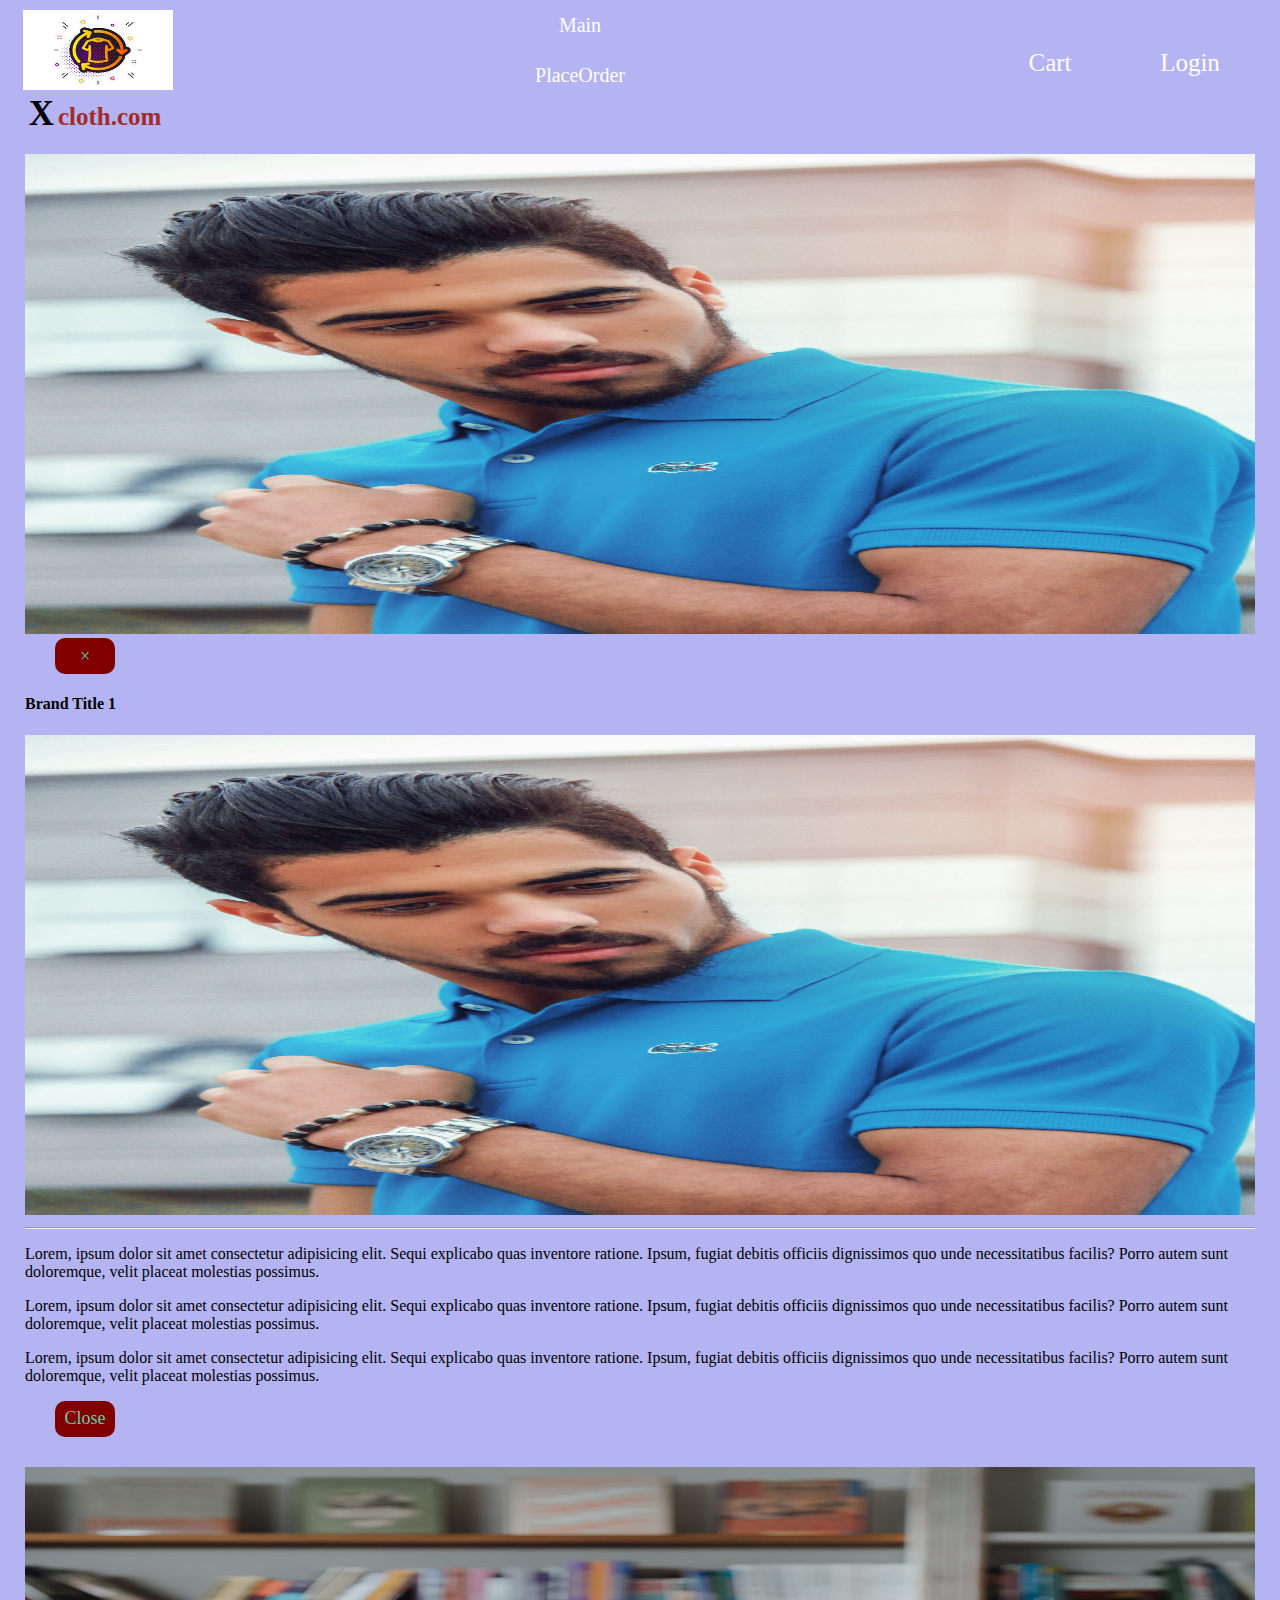
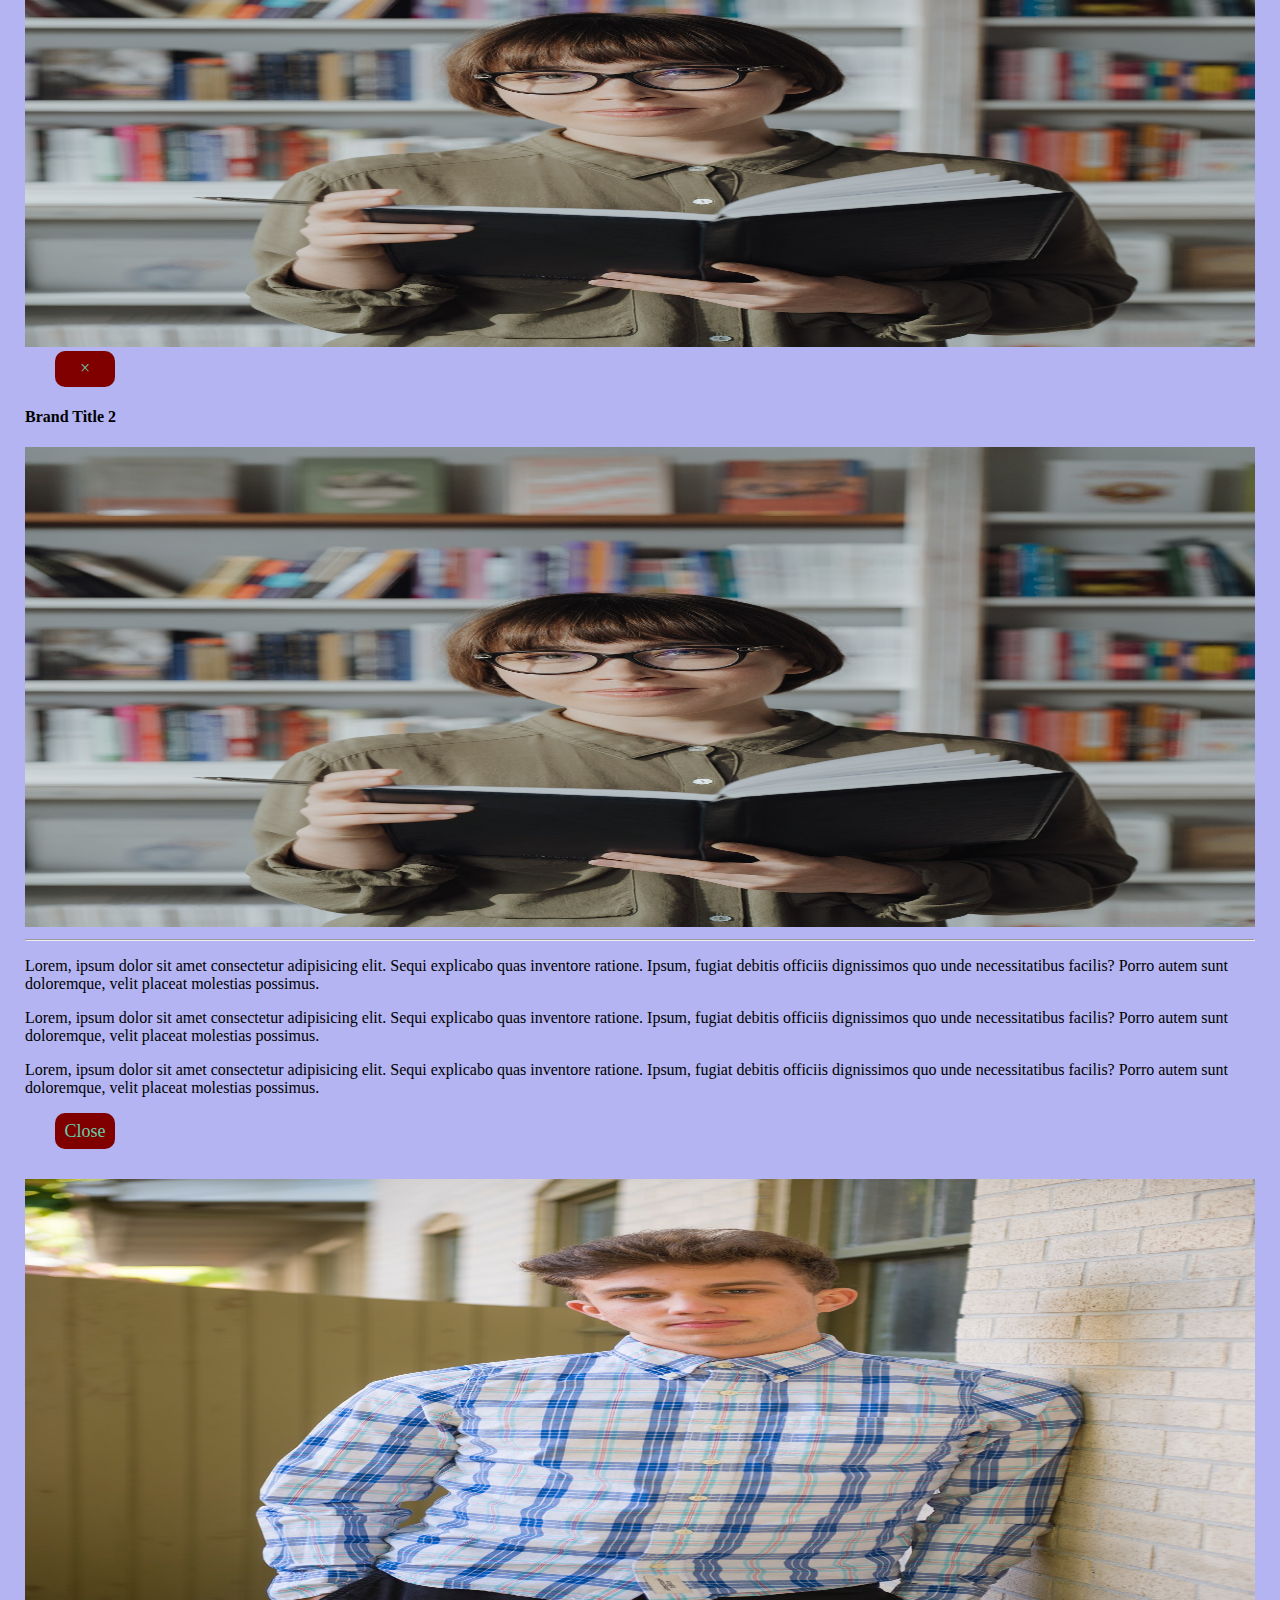
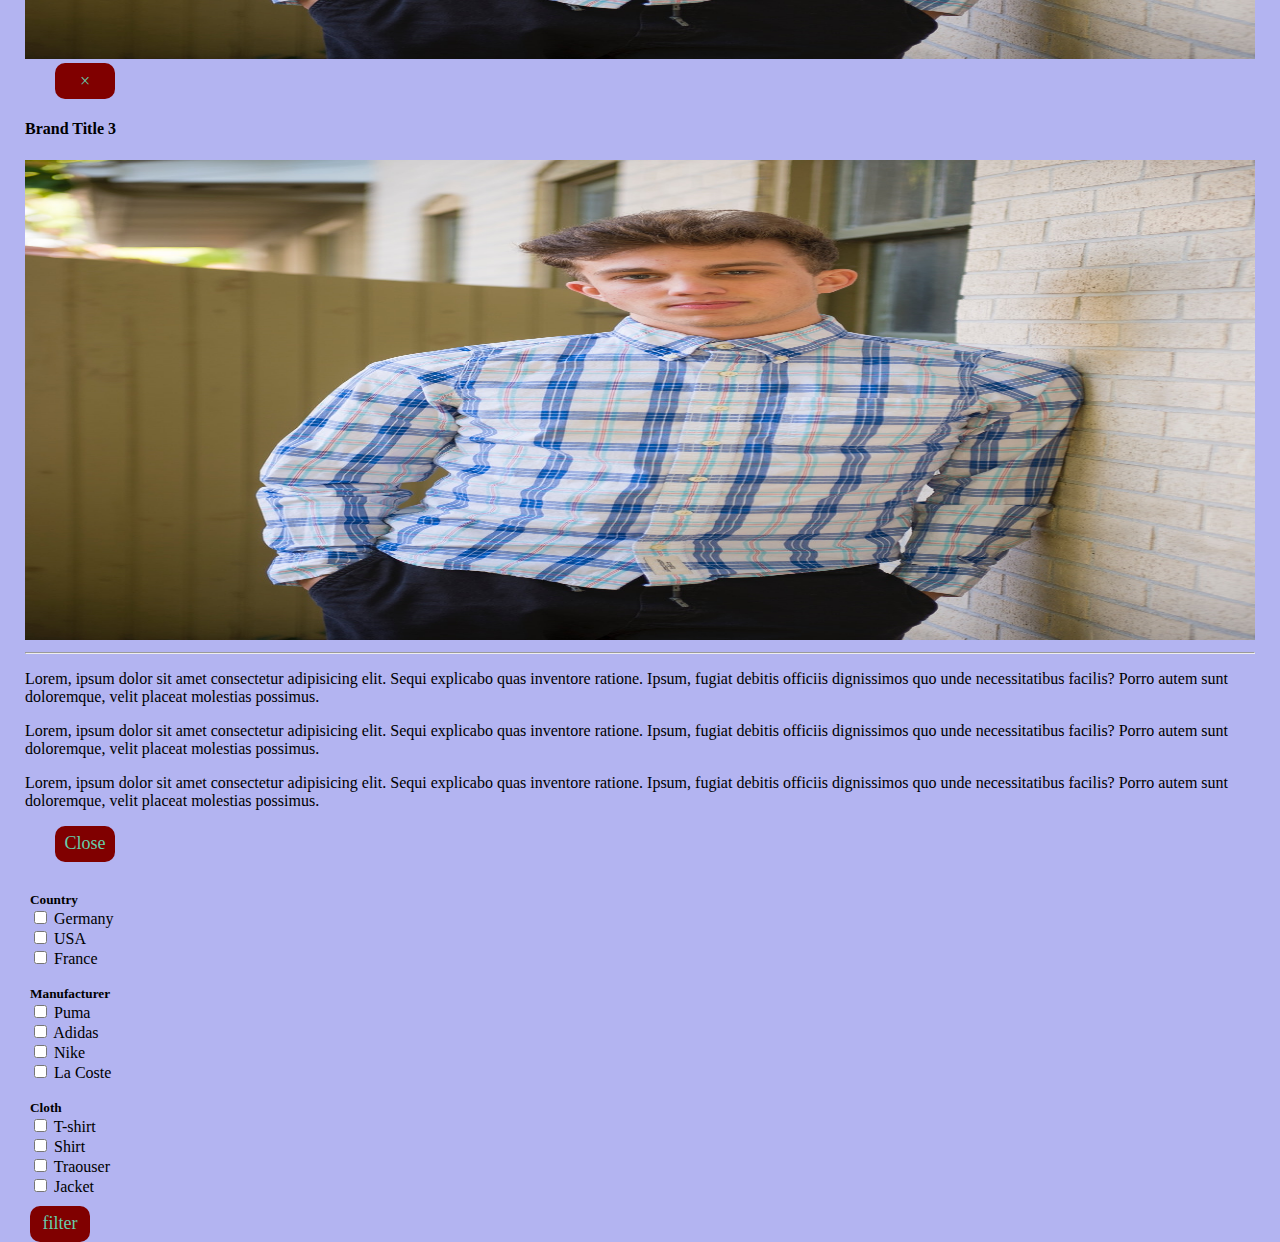
==== Customer pages/index.html @ aaee45ee "Organised folders" ====
<!DOCTYPE html>
<html lang="en">

<head>
    <meta charset="UTF-8">
    <meta name="viewport" content="width=device-width, initial-scale=1.0">
    <title>Xcloth.com</title>
    <!-- Bootstrap -->
    <link href="css/bootstrap.min.css" rel="stylesheet">

    <link rel="preconnect" href="https://fonts.gstatic.com">
    <link href="https://fonts.googleapis.com/css2?family=Cairo:wght@400;700&display=swap" rel="stylesheet">

    <link rel="stylesheet" href="https://stackpath.bootstrapcdn.com/font-awesome/4.7.0/css/font-awesome.min.css">
    <link href="CSS/style.css" rel="stylesheet" type="text/css" />

    <!-- HTML5 shim and Respond.js for IE8 support of HTML5 elements and media queries -->
    <!-- WARNING: Respond.js doesn't work if you view the page via file:// -->
    <!--[if lt IE 9]>
        <script src="https://oss.maxcdn.com/html5shiv/3.7.3/html5shiv.min.js"></script>
        <script src="https://oss.maxcdn.com/respond/1.4.2/respond.min.js"></script>
        <![endif]-->

</head>

<body>
    <div id="wrapper">
        <div id="header">

            <div id="main-header">
                <logo id="logo">
                    <img src="img/logo.jpg" alt="logo">
                    <span id="ist">X</span>
                    <span id="iist">cloth.com</span>
                </logo>

                <div id="user-menu">
                    <li><a href="#">Cart</a></li>
                    <li><a href="#">Login</a></li>
                </div>

                <div id="navigation">
                    <nav>
                        <a href="#">Main</a>
                        <a href="#">PlaceOrder</a>

                    </nav>
                </div>
                <section class="work">
                    <div class="container">
                        <div class="row">
                            <div class="title text-center">
                                <div class="border"></div>
                            </div>
                            <div class="col-xs-12 col-sm-4 w_item">
                                <img src="img/1.jpg" alt="Brand 1" data-toggle="modal" data-target="#myModal">
                                <!-- Button trigger modal -->

                                
                                <!-- Modal -->
                                <div class="modal fade" id="myModal" tabindex="-1" role="dialog"
                                    aria-labelledby="myModalLabel">
                                    <div class="modal-dialog" role="document">
                                        <div class="modal-content">
                                            <div class="modal-header">
                                                <button type="button" class="close" data-dismiss="modal"
                                                    aria-label="Close">
                                                    <span aria-hidden="true">&times;</span>
                                                </button>
                                                <h4 class="modal-title" id="myModalLabel">Brand Title 1</h4>
                                            </div>
                                            <div class="modal-body">
                                                <img src="img/1.jpg" alt="Brand 1">
                                                <hr>
                                                <p>Lorem, ipsum dolor sit amet consectetur adipisicing elit. Sequi
                                                    explicabo quas
                                                    inventore
                                                    ratione. Ipsum, fugiat debitis officiis dignissimos quo unde
                                                    necessitatibus
                                                    facilis?
                                                    Porro autem sunt doloremque, velit placeat molestias possimus.</p>
                                                <p>Lorem, ipsum dolor sit amet consectetur adipisicing elit. Sequi
                                                    explicabo quas
                                                    inventore
                                                    ratione. Ipsum, fugiat debitis officiis dignissimos quo unde
                                                    necessitatibus
                                                    facilis?
                                                    Porro autem sunt doloremque, velit placeat molestias possimus.</p>
                                                <p>Lorem, ipsum dolor sit amet consectetur adipisicing elit. Sequi
                                                    explicabo quas
                                                    inventore
                                                    ratione. Ipsum, fugiat debitis officiis dignissimos quo unde
                                                    necessitatibus
                                                    facilis?
                                                    Porro autem sunt doloremque, velit placeat molestias possimus.</p>
                                            </div>
                                            <div class="modal-footer">
                                                <button type="button" class="btn btn-default"
                                                    data-dismiss="modal">Close</button>
                                            </div>
                                        </div>
                                    </div>
                                </div>
                            </div>
                            <div class="col-xs-12 col-sm-4 w_item">
                                <img src="img/2.jpg" alt="Brand 2" data-toggle="modal" data-target="#myModal2">
                                <!-- Button trigger modal -->

                                <!-- Modal -->
                                <div class="modal fade" id="myModal2" tabindex="-1" role="dialog"
                                    aria-labelledby="myModalLabel">
                                    <div class="modal-dialog" role="document">
                                        <div class="modal-content">
                                            <div class="modal-header">
                                                <button type="button" class="close" data-dismiss="modal"
                                                    aria-label="Close">
                                                    <span aria-hidden="true">&times;</span>
                                                </button>
                                                <h4 class="modal-title" id="myModalLabel">Brand Title 2</h4>
                                            </div>
                                            <div class="modal-body">
                                                <img src="img/2.jpg" alt="Brand 2">
                                                <hr>
                                                <p>Lorem, ipsum dolor sit amet consectetur adipisicing elit. Sequi
                                                    explicabo quas
                                                    inventore
                                                    ratione. Ipsum, fugiat debitis officiis dignissimos quo unde
                                                    necessitatibus
                                                    facilis?
                                                    Porro autem sunt doloremque, velit placeat molestias possimus.</p>
                                                <p>Lorem, ipsum dolor sit amet consectetur adipisicing elit. Sequi
                                                    explicabo quas
                                                    inventore
                                                    ratione. Ipsum, fugiat debitis officiis dignissimos quo unde
                                                    necessitatibus
                                                    facilis?
                                                    Porro autem sunt doloremque, velit placeat molestias possimus.</p>
                                                <p>Lorem, ipsum dolor sit amet consectetur adipisicing elit. Sequi
                                                    explicabo quas
                                                    inventore
                                                    ratione. Ipsum, fugiat debitis officiis dignissimos quo unde
                                                    necessitatibus
                                                    facilis?
                                                    Porro autem sunt doloremque, velit placeat molestias possimus.</p>
                                            </div>
                                            <div class="modal-footer">
                                                <button type="button" class="btn btn-default"
                                                    data-dismiss="modal">Close</button>
                                            </div>
                                        </div>
                                    </div>
                                </div>
                            </div>
                            <div class="col-xs-12 col-sm-4 w_item">
                                <img src="img/3.jpg" alt="Brand 3" data-toggle="modal" data-target="#myModal3">
                                <!-- Button trigger modal -->

                                <!-- Modal -->
                                <div class="modal fade" id="myModal3" tabindex="-1" role="dialog"
                                    aria-labelledby="myModalLabel">
                                    <div class="modal-dialog" role="document">
                                        <div class="modal-content">
                                            <div class="modal-header">
                                                <button type="button" class="close" data-dismiss="modal"
                                                    aria-label="Close">
                                                    <span aria-hidden="true">&times;</span>
                                                </button>
                                                <h4 class="modal-title" id="myModalLabel">Brand Title 3</h4>
                                            </div>
                                            <div class="modal-body">
                                                <img src="img/3.jpg" alt="Brand 3">
                                                <hr>
                                                <p>Lorem, ipsum dolor sit amet consectetur adipisicing elit. Sequi
                                                    explicabo quas
                                                    inventore
                                                    ratione. Ipsum, fugiat debitis officiis dignissimos quo unde
                                                    necessitatibus
                                                    facilis?
                                                    Porro autem sunt doloremque, velit placeat molestias possimus.</p>
                                                <p>Lorem, ipsum dolor sit amet consectetur adipisicing elit. Sequi
                                                    explicabo quas
                                                    inventore
                                                    ratione. Ipsum, fugiat debitis officiis dignissimos quo unde
                                                    necessitatibus
                                                    facilis?
                                                    Porro autem sunt doloremque, velit placeat molestias possimus.</p>
                                                <p>Lorem, ipsum dolor sit amet consectetur adipisicing elit. Sequi
                                                    explicabo quas
                                                    inventore
                                                    ratione. Ipsum, fugiat debitis officiis dignissimos quo unde
                                                    necessitatibus
                                                    facilis?
                                                    Porro autem sunt doloremque, velit placeat molestias possimus.</p>
                                            </div>
                                            <div class="modal-footer">
                                                <button type="button" class="btn btn-default"
                                                    data-dismiss="modal">Close</button>
                                            </div>
                                        </div>
                                    </div>
                                </div>
                            </div>






                        </div>
                    </div>
                </section>

                <div class="content">
                    <br>
                    <h5>Country</h5>
                    <input type="checkbox">
                    <label> Germany</label><br>
                    <input type="checkbox">
                    <label> USA</label><br>
                    <input type="checkbox">
                    <label>France</label><br>
                    <br>
                    <h5>Manufacturer</h5>
                    <input type="checkbox">
                    <label> Puma</label><br>
                    <input type="checkbox">
                    <label> Adidas</label><br>
                    <input type="checkbox">
                    <label> Nike</label><br>
                    <input type="checkbox">
                    <label> La Coste</label><br>
                    <br>
                    <h5>Cloth</h5>
                    <input type="checkbox">
                    <label> T-shirt</label><br>
                    <input type="checkbox">
                    <label> Shirt</label><br>
                    <input type="checkbox">
                    <label> Traouser</label><br>
                    <input type="checkbox">
                    <label> Jacket</label><br>
                </div>

                <button>filter</button>

            </div>

        </div>
    </div>

    <!-- jQuery (necessary for Bootstrap's JavaScript plugins) -->
    <script src="https://ajax.googleapis.com/ajax/libs/jquery/1.12.4/jquery.min.js"></script>
    <!-- Include all compiled plugins (below), or include individual files as needed -->
    <script src="js/bootstrap.min.js"></script>
</body>

</html>
---- Customer pages/CSS/style.css ----
body{
    margin: 0;
    background-color: #b3b4f1;
    max-height: 100%;
    max-width: 100%;
}
#main-header{
    width: 100%;
    max-height: 100%;
}
#logo{
    width: 180px;
    background: #b3b4f1;

   float: left;
   text-align: center;
 padding-bottom: 20px;

}
#logo img {
    width: 150px;
    height: 80px;
    padding-left: 15px;
    padding-top: 10px;
}
#ist{
    color: black;
    font-size: 35px;
    font-weight: bold;
    margin-left: 10px;
    font-family: cursive;
    line-height: 40px;

}
#iist{
    color: brown;
    font-size: 25px;
    font-weight: bold;
    font-family: cursive;  

}

#navigation{
line-height: 50px;

}
nav{
width: 100%;
}
nav a{
color: rgb(255, 255, 255);
text-align: center;
display: block;
text-decoration: none;    
font-size: 20px;

}
nav a:hover{
    color:rgba(8, 19, 78, 0.856);    
    transition: all 0.5s ease;
    font-size: 20px;

}
#user-menu{
    width: 300px;
    float: right;

}
#user-menu li{
    float: left;
    width: 140px;
    text-align: center;
    list-style: none;
    font-size: 25px;
   line-height: 125px;

}
#user-menu li a{
    color:#fff;
    text-decoration: none;
    text-align: center;
}
#user-menu li a:hover{
    font-size: 30px;
    transition: all 0.5s ease ;
    color: rgba(8, 19, 78, 0.856);
}

.content{
    max-width: 110px;
    height: 100%;
    padding-left: 30px;
    padding-bottom: 10px;
}
h5{
  font-family:cursive;
  margin: 0;

}
button{
 margin-left: 30px;
 border:inherit;
 border-radius: 10px;
 width: 60px;
 height: 36px;
 background-color: maroon;
 font-size: 18px;
 color: mediumaquamarine;
 font-family: cursive;
}

/* Work Section */

#main-header .work  {
    float: right;

}
.w_item {
    margin-bottom: 30px;
    margin-top: 0px;
padding: 0px 25px ;
}
img {
    width: 100%;
    height: 480px;
}
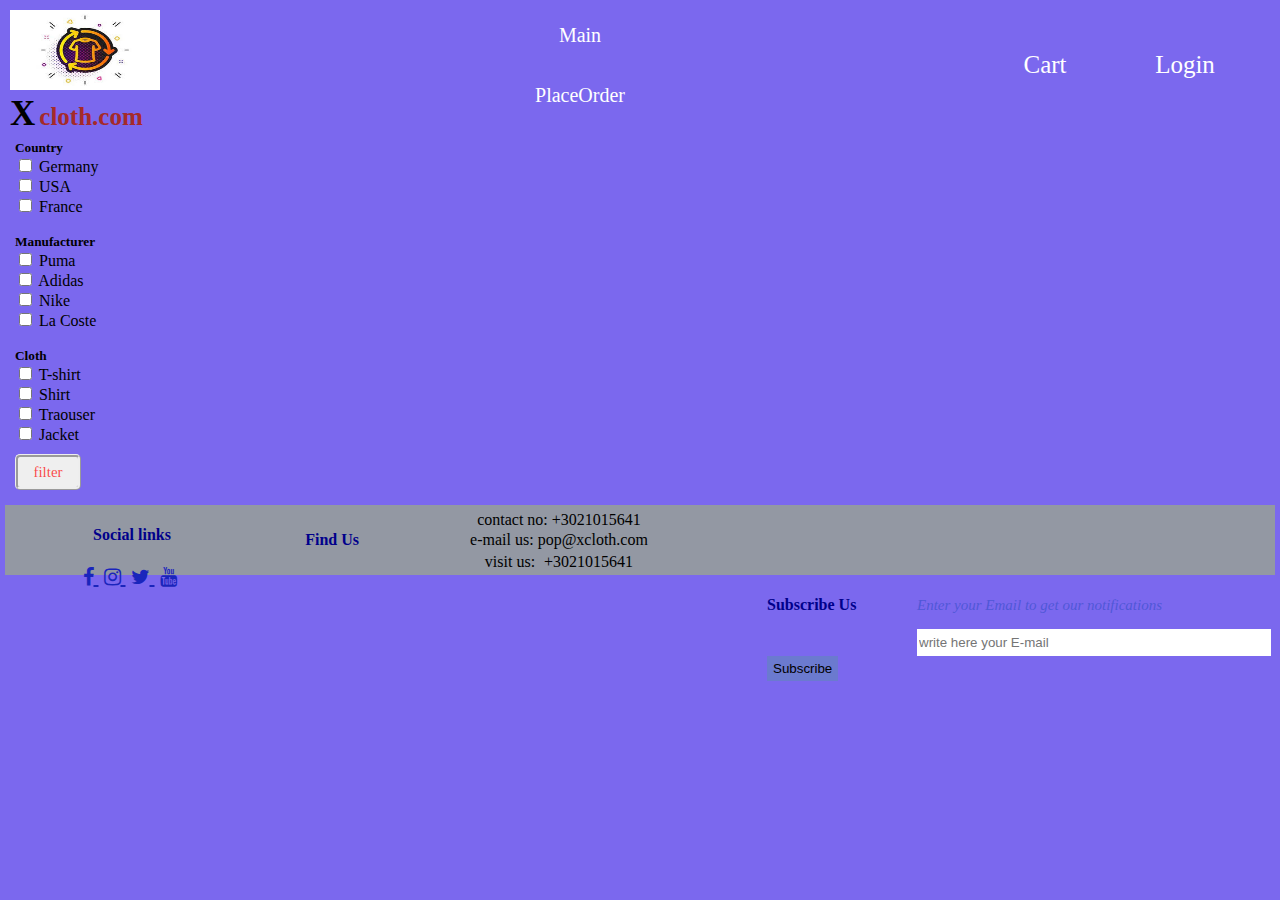
==== commit 486ebecd: "design of Customer pages1" ====
--- a/Customer pages/index.html
+++ b/Customer pages/index.html
@@ -24,229 +24,99 @@
 </head>
 
 <body>
-    <div id="wrapper">
-        <div id="header">
+    <section class="header">
+        <div id="logo">
+            <logo>
+                <img src="img/logo.jpg" alt="logo">
+                <span id="ist">X</span>
+                <span id="iist">cloth.com</span>
+            </logo>
+        </div>
 
-            <div id="main-header">
-                <logo id="logo">
-                    <img src="img/logo.jpg" alt="logo">
-                    <span id="ist">X</span>
-                    <span id="iist">cloth.com</span>
-                </logo>
+        <div id="user-menu">
+            <li><a href="#">Cart</a></li>
+            <li><a href="#">Login</a></li>
+        </div>
 
-                <div id="user-menu">
-                    <li><a href="#">Cart</a></li>
-                    <li><a href="#">Login</a></li>
-                </div>
+        <div id="navigation">
+            <li><a href="#">Main</a></li>
+            <li><a href="#">PlaceOrder</a></li>
+        </div>
+    </section>
 
-                <div id="navigation">
-                    <nav>
-                        <a href="#">Main</a>
-                        <a href="#">PlaceOrder</a>
+    <section class="side">
+        <div class="content">
+            <h5>Country</h5>
+            <input type="checkbox">
+            <label> Germany</label><br>
+            <input type="checkbox">
+            <label> USA</label><br>
+            <input type="checkbox">
+            <label>France</label><br>
+            <br>
+            <h5>Manufacturer</h5>
+            <input type="checkbox">
+            <label> Puma</label><br>
+            <input type="checkbox">
+            <label> Adidas</label><br>
+            <input type="checkbox">
+            <label> Nike</label><br>
+            <input type="checkbox">
+            <label> La Coste</label><br>
+            <br>
+            <h5>Cloth</h5>
+            <input type="checkbox">
+            <label> T-shirt</label><br>
+            <input type="checkbox">
+            <label> Shirt</label><br>
+            <input type="checkbox">
+            <label> Traouser</label><br>
+            <input type="checkbox">
+            <label> Jacket</label><br>
+            <button>filter</button>
+        </div>
+    </section>
 
-                    </nav>
-                </div>
-                <section class="work">
-                    <div class="container">
-                        <div class="row">
-                            <div class="title text-center">
-                                <div class="border"></div>
-                            </div>
-                            <div class="col-xs-12 col-sm-4 w_item">
-                                <img src="img/1.jpg" alt="Brand 1" data-toggle="modal" data-target="#myModal">
-                                <!-- Button trigger modal -->
+    <section class="body">
 
-                                
-                                <!-- Modal -->
-                                <div class="modal fade" id="myModal" tabindex="-1" role="dialog"
-                                    aria-labelledby="myModalLabel">
-                                    <div class="modal-dialog" role="document">
-                                        <div class="modal-content">
-                                            <div class="modal-header">
-                                                <button type="button" class="close" data-dismiss="modal"
-                                                    aria-label="Close">
-                                                    <span aria-hidden="true">&times;</span>
-                                                </button>
-                                                <h4 class="modal-title" id="myModalLabel">Brand Title 1</h4>
-                                            </div>
-                                            <div class="modal-body">
-                                                <img src="img/1.jpg" alt="Brand 1">
-                                                <hr>
-                                                <p>Lorem, ipsum dolor sit amet consectetur adipisicing elit. Sequi
-                                                    explicabo quas
-                                                    inventore
-                                                    ratione. Ipsum, fugiat debitis officiis dignissimos quo unde
-                                                    necessitatibus
-                                                    facilis?
-                                                    Porro autem sunt doloremque, velit placeat molestias possimus.</p>
-                                                <p>Lorem, ipsum dolor sit amet consectetur adipisicing elit. Sequi
-                                                    explicabo quas
-                                                    inventore
-                                                    ratione. Ipsum, fugiat debitis officiis dignissimos quo unde
-                                                    necessitatibus
-                                                    facilis?
-                                                    Porro autem sunt doloremque, velit placeat molestias possimus.</p>
-                                                <p>Lorem, ipsum dolor sit amet consectetur adipisicing elit. Sequi
-                                                    explicabo quas
-                                                    inventore
-                                                    ratione. Ipsum, fugiat debitis officiis dignissimos quo unde
-                                                    necessitatibus
-                                                    facilis?
-                                                    Porro autem sunt doloremque, velit placeat molestias possimus.</p>
-                                            </div>
-                                            <div class="modal-footer">
-                                                <button type="button" class="btn btn-default"
-                                                    data-dismiss="modal">Close</button>
-                                            </div>
-                                        </div>
-                                    </div>
-                                </div>
-                            </div>
-                            <div class="col-xs-12 col-sm-4 w_item">
-                                <img src="img/2.jpg" alt="Brand 2" data-toggle="modal" data-target="#myModal2">
-                                <!-- Button trigger modal -->
-
-                                <!-- Modal -->
-                                <div class="modal fade" id="myModal2" tabindex="-1" role="dialog"
-                                    aria-labelledby="myModalLabel">
-                                    <div class="modal-dialog" role="document">
-                                        <div class="modal-content">
-                                            <div class="modal-header">
-                                                <button type="button" class="close" data-dismiss="modal"
-                                                    aria-label="Close">
-                                                    <span aria-hidden="true">&times;</span>
-                                                </button>
-                                                <h4 class="modal-title" id="myModalLabel">Brand Title 2</h4>
-                                            </div>
-                                            <div class="modal-body">
-                                                <img src="img/2.jpg" alt="Brand 2">
-                                                <hr>
-                                                <p>Lorem, ipsum dolor sit amet consectetur adipisicing elit. Sequi
-                                                    explicabo quas
-                                                    inventore
-                                                    ratione. Ipsum, fugiat debitis officiis dignissimos quo unde
-                                                    necessitatibus
-                                                    facilis?
-                                                    Porro autem sunt doloremque, velit placeat molestias possimus.</p>
-                                                <p>Lorem, ipsum dolor sit amet consectetur adipisicing elit. Sequi
-                                                    explicabo quas
-                                                    inventore
-                                                    ratione. Ipsum, fugiat debitis officiis dignissimos quo unde
-                                                    necessitatibus
-                                                    facilis?
-                                                    Porro autem sunt doloremque, velit placeat molestias possimus.</p>
-                                                <p>Lorem, ipsum dolor sit amet consectetur adipisicing elit. Sequi
-                                                    explicabo quas
-                                                    inventore
-                                                    ratione. Ipsum, fugiat debitis officiis dignissimos quo unde
-                                                    necessitatibus
-                                                    facilis?
-                                                    Porro autem sunt doloremque, velit placeat molestias possimus.</p>
-                                            </div>
-                                            <div class="modal-footer">
-                                                <button type="button" class="btn btn-default"
-                                                    data-dismiss="modal">Close</button>
-                                            </div>
-                                        </div>
-                                    </div>
-                                </div>
-                            </div>
-                            <div class="col-xs-12 col-sm-4 w_item">
-                                <img src="img/3.jpg" alt="Brand 3" data-toggle="modal" data-target="#myModal3">
-                                <!-- Button trigger modal -->
-
-                                <!-- Modal -->
-                                <div class="modal fade" id="myModal3" tabindex="-1" role="dialog"
-                                    aria-labelledby="myModalLabel">
-                                    <div class="modal-dialog" role="document">
-                                        <div class="modal-content">
-                                            <div class="modal-header">
-                                                <button type="button" class="close" data-dismiss="modal"
-                                                    aria-label="Close">
-                                                    <span aria-hidden="true">&times;</span>
-                                                </button>
-                                                <h4 class="modal-title" id="myModalLabel">Brand Title 3</h4>
-                                            </div>
-                                            <div class="modal-body">
-                                                <img src="img/3.jpg" alt="Brand 3">
-                                                <hr>
-                                                <p>Lorem, ipsum dolor sit amet consectetur adipisicing elit. Sequi
-                                                    explicabo quas
-                                                    inventore
-                                                    ratione. Ipsum, fugiat debitis officiis dignissimos quo unde
-                                                    necessitatibus
-                                                    facilis?
-                                                    Porro autem sunt doloremque, velit placeat molestias possimus.</p>
-                                                <p>Lorem, ipsum dolor sit amet consectetur adipisicing elit. Sequi
-                                                    explicabo quas
-                                                    inventore
-                                                    ratione. Ipsum, fugiat debitis officiis dignissimos quo unde
-                                                    necessitatibus
-                                                    facilis?
-                                                    Porro autem sunt doloremque, velit placeat molestias possimus.</p>
-                                                <p>Lorem, ipsum dolor sit amet consectetur adipisicing elit. Sequi
-                                                    explicabo quas
-                                                    inventore
-                                                    ratione. Ipsum, fugiat debitis officiis dignissimos quo unde
-                                                    necessitatibus
-                                                    facilis?
-                                                    Porro autem sunt doloremque, velit placeat molestias possimus.</p>
-                                            </div>
-                                            <div class="modal-footer">
-                                                <button type="button" class="btn btn-default"
-                                                    data-dismiss="modal">Close</button>
-                                            </div>
-                                        </div>
-                                    </div>
-                                </div>
-                            </div>
+    </section>
 
 
+    <footer class="footer">
+        <div class="footer_sub_1">
+            <h4>Social links</h4>
+            <div class="icons">
+                <a href="#">
+                    <i class="fa fa-facebook"></i>
+                </a>
+                <a href="#">
+                    <i class="fa fa-instagram"></i>
+                </a>
+                <a href="#">
+                    <i class="fa fa-twitter"></i>
+                </a>
+                <a href="#">
+                    <i class="fa fa-youtube"></i>
+                </a>
+            </div>
+        </div>
+            
+<div class="footer_sub_2">
+    <h4 class="line">Find Us</h4>
+    <p>contact no: +3021015641</p>
+    <p>e-mail us: pop@xcloth.com</p>
+     <p>visit us: <a href="http://"></a>+3021015641</p>
+</div>
 
+        <div class="footer_sub_3">
+            <h4 class="headline">Subscribe Us</h4>
+            <p class="sub_p">Enter your Email to get our notifications</p>
+            <input type="text" name="subs" placeholder="write here your E-mail" class="subs">
+            <input type="submit" name="submit_btn" value="Subscribe" class="subs_btn">
+        </div>
 
+    </footer>
 
-
-                        </div>
-                    </div>
-                </section>
-
-                <div class="content">
-                    <br>
-                    <h5>Country</h5>
-                    <input type="checkbox">
-                    <label> Germany</label><br>
-                    <input type="checkbox">
-                    <label> USA</label><br>
-                    <input type="checkbox">
-                    <label>France</label><br>
-                    <br>
-                    <h5>Manufacturer</h5>
-                    <input type="checkbox">
-                    <label> Puma</label><br>
-                    <input type="checkbox">
-                    <label> Adidas</label><br>
-                    <input type="checkbox">
-                    <label> Nike</label><br>
-                    <input type="checkbox">
-                    <label> La Coste</label><br>
-                    <br>
-                    <h5>Cloth</h5>
-                    <input type="checkbox">
-                    <label> T-shirt</label><br>
-                    <input type="checkbox">
-                    <label> Shirt</label><br>
-                    <input type="checkbox">
-                    <label> Traouser</label><br>
-                    <input type="checkbox">
-                    <label> Jacket</label><br>
-                </div>
-
-                <button>filter</button>
-
-            </div>
-
-        </div>
-    </div>
 
     <!-- jQuery (necessary for Bootstrap's JavaScript plugins) -->
     <script src="https://ajax.googleapis.com/ajax/libs/jquery/1.12.4/jquery.min.js"></script>
--- a/Customer pages/CSS/style.css
+++ b/Customer pages/CSS/style.css
@@ -1,126 +1,216 @@
 body{
-    margin: 0;
-    background-color: #b3b4f1;
+background-color:mediumslateblue;
+    margin: 0 auto;
+    padding: 0px;
     max-height: 100%;
     max-width: 100%;
 }
-#main-header{
-    width: 100%;
-    max-height: 100%;
-}
+
+.header{
+    max-width: 100%;
+    height: 120px;
+    margin: 5px 5px;
+}
+
 #logo{
     width: 180px;
-    background: #b3b4f1;
-
    float: left;
-   text-align: center;
- padding-bottom: 20px;
-
-}
+}
+
 #logo img {
     width: 150px;
     height: 80px;
-    padding-left: 15px;
-    padding-top: 10px;
-}
+    padding-left: 5px;
+    padding-top: 5px;
+}
+
 #ist{
     color: black;
     font-size: 35px;
     font-weight: bold;
-    margin-left: 10px;
+    margin-left: 5px;
     font-family: cursive;
     line-height: 40px;
-
-}
+}
+
 #iist{
     color: brown;
     font-size: 25px;
     font-weight: bold;
     font-family: cursive;  
-
 }
 
 #navigation{
-line-height: 50px;
-
-}
-nav{
-width: 100%;
-}
-nav a{
-color: rgb(255, 255, 255);
+line-height: 60px;
 text-align: center;
-display: block;
-text-decoration: none;    
-font-size: 20px;
-
-}
-nav a:hover{
+}
+
+#navigation li {
+    list-style: none;
+    font-size: 20px;
+    line-height: 60px;
+}
+
+#navigation li a{
+    color:#fff;
+    text-decoration: none;
+}
+
+#navigation li a:hover{
     color:rgba(8, 19, 78, 0.856);    
     transition: all 0.5s ease;
-    font-size: 20px;
-
-}
+    font-size: 25px;
+}
+
 #user-menu{
     width: 300px;
     float: right;
-
-}
+}
+
 #user-menu li{
     float: left;
     width: 140px;
     text-align: center;
     list-style: none;
     font-size: 25px;
-   line-height: 125px;
-
-}
+    line-height: 120px; 
+}
+
 #user-menu li a{
     color:#fff;
     text-decoration: none;
     text-align: center;
 }
+
 #user-menu li a:hover{
     font-size: 30px;
     transition: all 0.5s ease ;
     color: rgba(8, 19, 78, 0.856);
 }
 
-.content{
+.side{
+width: 110px;
+height: 100%;
+margin: 0px 0px 5px 5px;
+}
+
+.side .content{
     max-width: 110px;
     height: 100%;
-    padding-left: 30px;
-    padding-bottom: 10px;
-}
-h5{
+    padding: 10px 10px 10px 10px;
+}
+
+.side h5{
   font-family:cursive;
-  margin: 0;
-
-}
-button{
- margin-left: 30px;
- border:inherit;
- border-radius: 10px;
- width: 60px;
+  margin: 0px;
+}
+
+.side button{
+margin-top: 10px;
+ border:ridge;
+ border-radius: 5px;
+ width: 66px;
+ text-align: center;
  height: 36px;
- background-color: maroon;
- font-size: 18px;
- color: mediumaquamarine;
+ font-size: 15px;
+ color: rgba(253, 6, 6, 0.733);
  font-family: cursive;
 }
-
-/* Work Section */
-
-#main-header .work  {
+.side button:hover{
+    transition: all 0.7s ease;
+    font-size: 18px;
+    background-color: rgb(13, 32, 114);
+} 
+
+.body  {
+    height: auto;
+    position: absolute;
+    top: 130px;
+    left: 120px;
+    right: 5px;
+    }
+
+.footer {
+    max-width: 100%;
+    height: 70px;
+    background: rgb(147, 152, 163);
+    margin: 0px 5px 0px 5px;
+}
+
+.footer_sub_1{
+width: 20%;
+float: left;
+text-align: center;
+color:  darkblue;
+}
+
+.footer a {
+    color: #1a25bc;
+    padding-right: 5px;   
+    font-size: 20px;
+}
+
+.footer a i:hover {
+    color: #a04216;
+    font-size: 30px;
+}
+
+.footer_sub_2 {
+    width: 40%;
+    float: left;
+    text-align: justify;
+}
+
+.line{
+    width: 100px;
+    max-height: 100%;
+    margin:  auto 0;
+    line-height: 70px;
+    float: left;
+    text-align: right;
+    color:  darkblue;
+}
+.footer_sub_2 p{
+    width: 300px;
+    height: 100%;
+    text-align: center;
+    float: left;
+    margin: 10px 10px 0px 10px;
+    line-height: 10px;
+    padding: 0px 0px 0px 40px;
+}
+
+.footer_sub_3 {
+    width: 40%;
     float: right;
-
-}
-.w_item {
-    margin-bottom: 30px;
-    margin-top: 0px;
-padding: 0px 25px ;
-}
-img {
-    width: 100%;
-    height: 480px;
-}
+    padding-left: 50px;
+}
+
+.headline{
+    width: 150px;
+    float: left; 
+    color:  darkblue;
+}
+
+.sub_p{
+color: rgba(35, 71, 190, 0.507);
+font-style: italic;
+font-size: 15px;
+float: left;
+padding-top: 7px;
+
+}
+.subs{
+    width: 350px;
+    border: none;
+    height: 25px;
+    float: left;
+}
+
+.subs_btn{
+    height: 25px;
+    border: none;
+    background-color: #6b7acf;
+    float: left;
+}
+
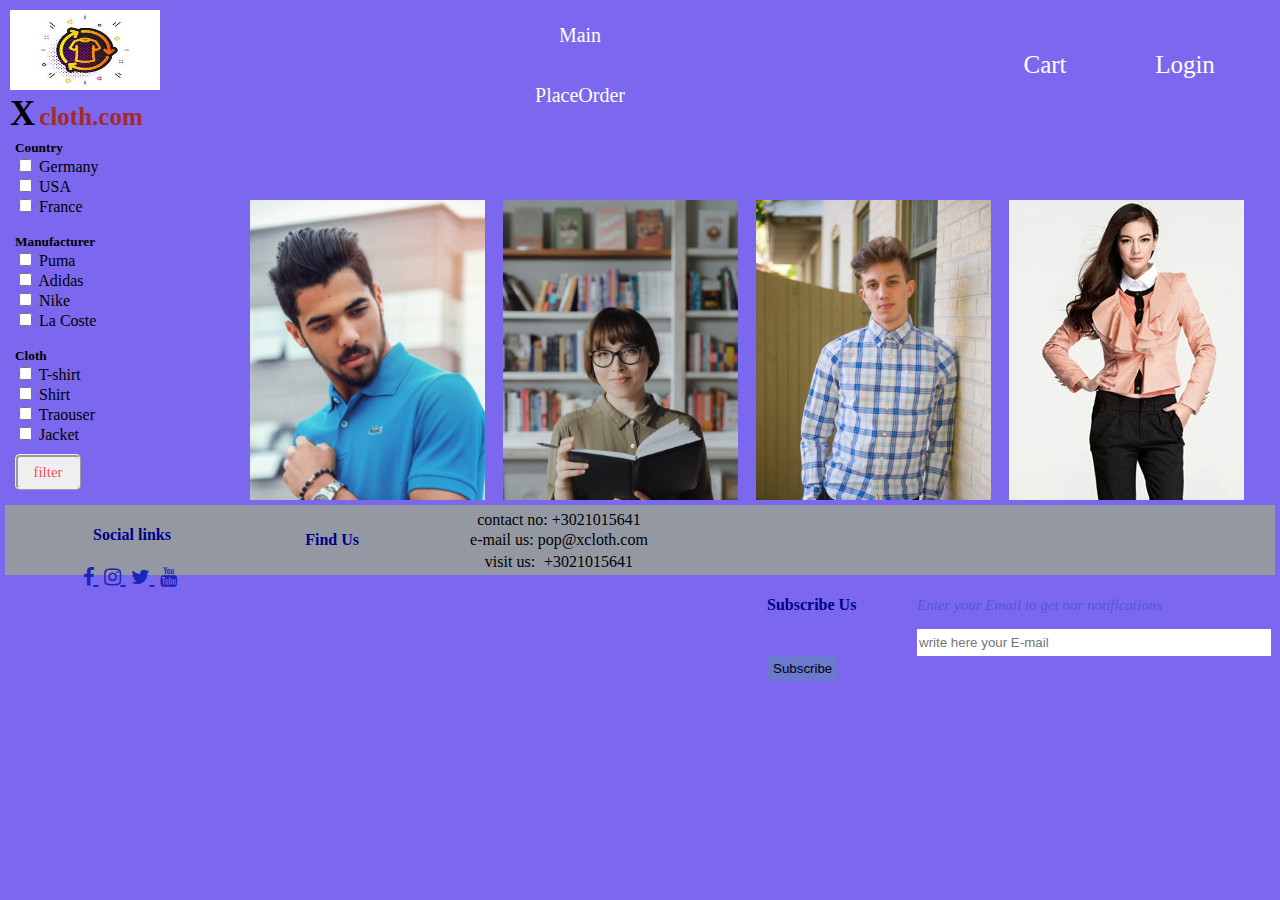
==== commit b4e6deb4: "design of customer pages 5" ====
--- a/Customer pages/index.html
+++ b/Customer pages/index.html
@@ -40,7 +40,7 @@
 
         <div id="navigation">
             <li><a href="#">Main</a></li>
-            <li><a href="#">PlaceOrder</a></li>
+            <li><a href="placeorder.html">PlaceOrder</a></li>
         </div>
     </section>
 
@@ -79,8 +79,56 @@
 
     <section class="body">
 
+    <div class="prod-container">
+
+      <div class="prod-box">
+          <img src="/Customer pages/img/1.jpg" alt="Man T-shirt" >
+          <div class="prod-trans">
+           <div class="prod-feature">
+             <p style="color:#fff;font-family: cursive;">Man T-shirt</p>
+             <p>Lorem ipsum dolor sit amet consectetur adipisicing elit. Commodi, enim fugiat.</p>
+             <p style="color:#fff; font-weight:bold;">Price : $100</p>
+             <input type="button" onclick="window.location.href='placeorder.html';" value="Add to cart">
+           </div>
+          </div>
+        </div>
+
+    <div class="prod-box">
+      <img src="/Customer pages/img/2.jpg" alt="Ladies shirt">
+      <div class="prod-trans">
+          <div class="prod-feature">
+              <p style="color:#fff;font-family: cursive;">Ladies shirt</p>
+              <p>Lorem ipsum dolor sit amet consectetur adipisicing elit. Commodi, enim fugiat.</p>
+              <p style="color:#fff;font-weight:bold;">Price : $39</p>
+              <input type="button" onclick="window.location.href='placeorder.html';" value="Add to cart">
+          </div>
+      </div>
+  </div>
+
+  <div class="prod-box">
+      <img src="/Customer pages/img/3.jpg" alt="Man shirt">
+      <div class="prod-trans">
+          <div class="prod-feature">
+              <p style="color:#fff;font-family: cursive;">Man shirt</p>
+              <p>Lorem ipsum dolor sit amet consectetur adipisicing elit. Commodi, enim fugiat.</p>
+              <p style="color:#fff;font-weight:bold;">Price : $300</p>
+              <input type="button" onclick="window.location.href='placeorder.html';" value="Add to cart">
+          </div>
+      </div>
+  </div>
+
+  <div class="prod-box">
+      <img src="/Customer pages/img/4.jpg" alt="Ladies Jacket">
+      <div class="prod-trans">
+          <div class="prod-feature">
+              <p style="color:#fff;font-family: cursive;">Ladies Jacket</p>
+              <p>Lorem ipsum dolor sit amet consectetur adipisicing elit. Commodi, enim fugiat.</p>
+              <p style="color:#fff;font-weight:bold;">Price : $230</p>
+              <input type="button" onclick="window.location.href='placeorder.html';" value="Add to cart">
+            </div>
+      </div>
+    </div>
     </section>
-
 
     <footer class="footer">
         <div class="footer_sub_1">
--- a/Customer pages/CSS/style.css
+++ b/Customer pages/CSS/style.css
@@ -125,9 +125,51 @@
 .body  {
     height: auto;
     position: absolute;
-    top: 130px;
-    left: 120px;
+    top: 200px;
+    left: 250px;
     right: 5px;
+    }
+
+    .prod-box{
+        width: 235px;
+        height: 300px;
+        overflow: hidden;
+        margin: 0px 18px 30px 0px;
+        position: relative;
+        float: left;
+    }
+
+    .prod-box>img{
+        max-width: 100%;
+    }
+    .prod-trans{
+        background:rgba(0,0,0,0.6);
+        width: 100%;
+        height: 100%;
+        top:0;
+        left: 0;
+        bottom: 0;
+        right: 0;
+        position: absolute;
+        opacity:0;
+        transition:all .5s ease;
+    }
+    .prod-box:hover .prod-trans{
+        opacity:1;
+        transition:all .5s ease;
+    }
+    .prod-feature{
+        text-align: center;
+        margin-top: -150px;
+        transition: all .5s ease;
+    }
+    .prod-feature p{
+        color: #00eb00;
+        font-family: verdana;
+    }
+    .prod-box:hover .prod-feature {
+        margin-top:  150px;
+        transition: all .5s ease;
     }
 
 .footer {
